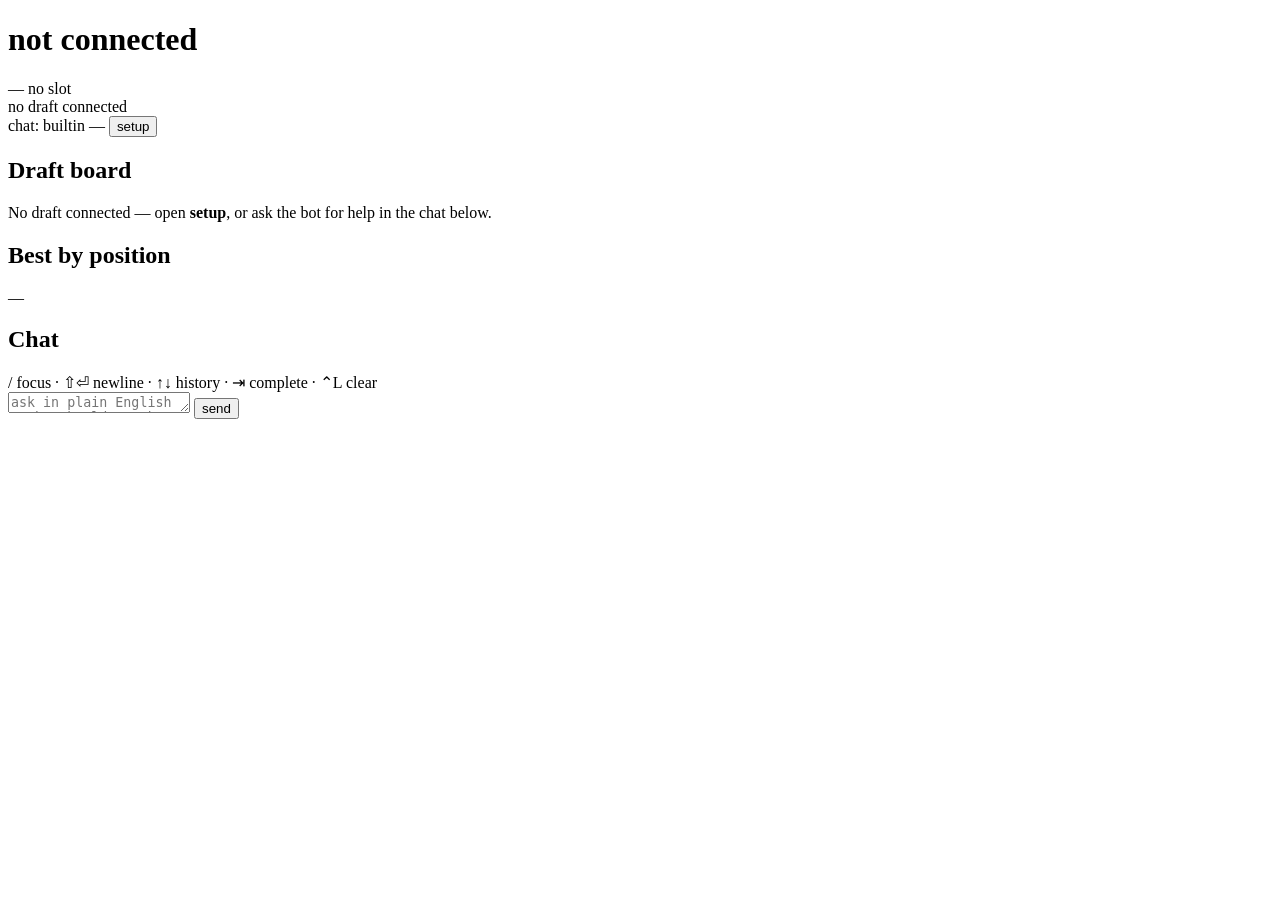
==== server/ffbot/web/index.html @ c48fa5a7 "Monorepo layout: python engine moves to server/ Vercel's Python runtime detection fires on any root " ====
<!doctype html>
<html lang="en">
<head>
<meta charset="utf-8">
<meta name="viewport" content="width=device-width, initial-scale=1">
<meta name="color-scheme" content="dark light">
<title>ff-draft-bot</title>
<!-- Inline data URI: the panel must work with no network at all. -->
<link rel="icon" href="data:,">
<link rel="stylesheet" href="/styles.css">
<script>
  // The server hands the page its API token. It either replaces the
  // placeholder below or injects its own assignment; take whichever real
  // value lands, and never let the untouched placeholder win.
  (function () {
    var t = "__FFBOT_TOKEN__";
    if (!window.FFBOT_TOKEN && t.slice(0, 7) !== "__FFBOT") {
      window.FFBOT_TOKEN = t;
    }
  })();
</script>
<script defer src="/app.js"></script>
</head>
<body>

<header id="hdr">
  <div class="hdr-id">
    <span id="dot" class="dot red" title="disconnected"></span>
    <h1 id="draftName">not connected</h1>
    <span id="badges" class="badges"></span>
  </div>

  <div class="hdr-clock">
    <span id="clockMain" class="num">&mdash;</span>
    <span id="clockSlot" class="dim">no slot</span>
  </div>

  <div id="turn" class="turn idle">
    <span id="turnText" role="status" aria-live="polite">no draft connected</span>
  </div>

  <div class="hdr-actions">
    <span id="engineTag" class="tag even"
          title="which brain answered the last chat">chat: builtin</span>
    <span id="updated" class="dim num">&mdash;</span>
    <button id="btnMenu" class="ghost small" aria-expanded="false"
            aria-haspopup="dialog" aria-controls="menu">setup</button>
  </div>
</header>

<!-- Everything that used to be a tab bar lives here: connect, mock, preset,
     note. Roster / room / strategy / review are questions you ask the bot. -->
<div id="menu" class="menu" role="dialog" aria-label="setup" hidden>
  <form id="connectForm" class="mform">
    <h3>Connect a Sleeper draft</h3>
    <input id="cDraft" type="text" autocomplete="off" spellcheck="false"
           placeholder="sleeper.com/draft/nfl/… or a draft id">
    <div class="mrow">
      <input id="cUser" type="text" autocomplete="off" spellcheck="false"
             placeholder="sleeper username">
      <input id="cSlot" type="number" min="1" max="32" step="1"
             placeholder="slot" class="narrow">
      <button type="submit" class="primary small">connect</button>
    </div>
    <p class="hint">Read-only. The bot advises; it never submits a pick.</p>
  </form>

  <form id="mockForm" class="mform">
    <h3>Offline mock</h3>
    <div class="mrow">
      <label class="fld"><span>teams</span>
        <input id="mTeams" type="number" min="4" max="32" step="1" value="12">
      </label>
      <label class="fld"><span>rounds</span>
        <input id="mRounds" type="number" min="1" max="30" step="1" value="15">
      </label>
      <label class="fld"><span>slot</span>
        <input id="mSlot" type="number" min="1" max="32" step="1" value="5">
      </label>
      <label class="fld"><span>sim to</span>
        <input id="mUpto" type="number" min="0" max="600" step="1" value="0">
      </label>
    </div>
    <div class="mrow">
      <label class="fld grow"><span>scoring</span>
        <select id="mScoring">
          <option value="ppr">PPR</option>
          <option value="half_ppr">Half PPR</option>
          <option value="std">Standard</option>
        </select>
      </label>
      <label class="check"><input id="mSuperflex" type="checkbox"> superflex</label>
      <label class="check"><input id="mDynasty" type="checkbox"> dynasty</label>
      <button type="submit" class="primary small">start</button>
    </div>
  </form>

  <div class="mform">
    <h3>Strategy preset</h3>
    <div class="mrow">
      <select id="presetSel" aria-label="strategy preset"></select>
      <button id="presetApply" type="button" class="small">apply</button>
    </div>
    <p class="hint">Finer tuning is chat: “set rb_target_count 2”, “strategy”.</p>
  </div>

  <form id="noteForm" class="mform">
    <h3>Note for post-draft review</h3>
    <div class="mrow">
      <input id="noteText" type="text" autocomplete="off"
             placeholder="log a concern while it is fresh">
      <button type="submit" class="small">save</button>
    </div>
  </form>
</div>

<nav id="compactTabs" class="compact-tabs" hidden aria-label="panel views">
  <button type="button" data-cview="options" class="on">Options</button>
  <button type="button" data-cview="board">Board</button>
  <button type="button" data-cview="chat">Chat</button>
</nav>

<main id="work" data-cview="options">

  <!-- ------------------------------------------------------ left: board -->
  <section id="boardPane" class="pane" aria-labelledby="boardTitle">
    <div class="pane-head">
      <h2 id="boardTitle">Draft board</h2>
      <div id="legend" class="legend"></div>
      <button id="btnNow" class="ghost small" hidden>jump to now</button>
    </div>

    <div id="boardScroll" class="board-scroll" tabindex="0" role="region"
         aria-label="draft board grid, scrolls sideways">
      <table id="boardTable" class="board" hidden>
        <caption class="sr-only">Rounds down, draft slots across.</caption>
        <thead id="boardHead"></thead>
        <tbody id="boardBody"></tbody>
      </table>
      <p id="boardEmpty" class="empty">No draft connected &mdash; open
        <b>setup</b>, or ask the bot for help in the chat below.</p>
    </div>

    <!-- The phone-width stand-in for the grid. -->
    <ol id="recentList" class="recent" aria-label="recent picks"></ol>
  </section>

  <!-- ------------------------------------------- right: by position + chat -->
  <section id="sidePane" class="pane">

    <section id="byposPane" aria-labelledby="byposTitle">
      <div class="pane-head">
        <h2 id="byposTitle">Best by position</h2>
        <span id="byposPick" class="dim num"></span>
      </div>
      <p id="scriptSays" class="script">&mdash;</p>
      <div id="byposCols" class="bypos"></div>
    </section>

    <section id="chatPane" aria-labelledby="chatTitle">
      <div class="pane-head">
        <h2 id="chatTitle">Chat</h2>
        <span class="dim keyhint">/ focus &middot; ⇧⏎ newline &middot; ↑↓ history
          &middot; ⇥ complete &middot; ⌃L clear</span>
      </div>

      <div id="chatLog" class="chat-log" role="log" aria-live="polite"
           aria-label="conversation" tabindex="0"></div>

      <div id="chatChips" class="chips" aria-label="suggested follow-ups"></div>

      <form id="chatForm" class="composer">
        <textarea id="chatInput" rows="1" autocomplete="off" spellcheck="false"
                  aria-label="ask the bot"
                  placeholder="ask in plain English — who should I take?"></textarea>
        <button type="submit" class="primary small">send</button>
      </form>
    </section>

  </section>
</main>

<div id="toast" class="toast" role="status" hidden></div>

</body>
</html>
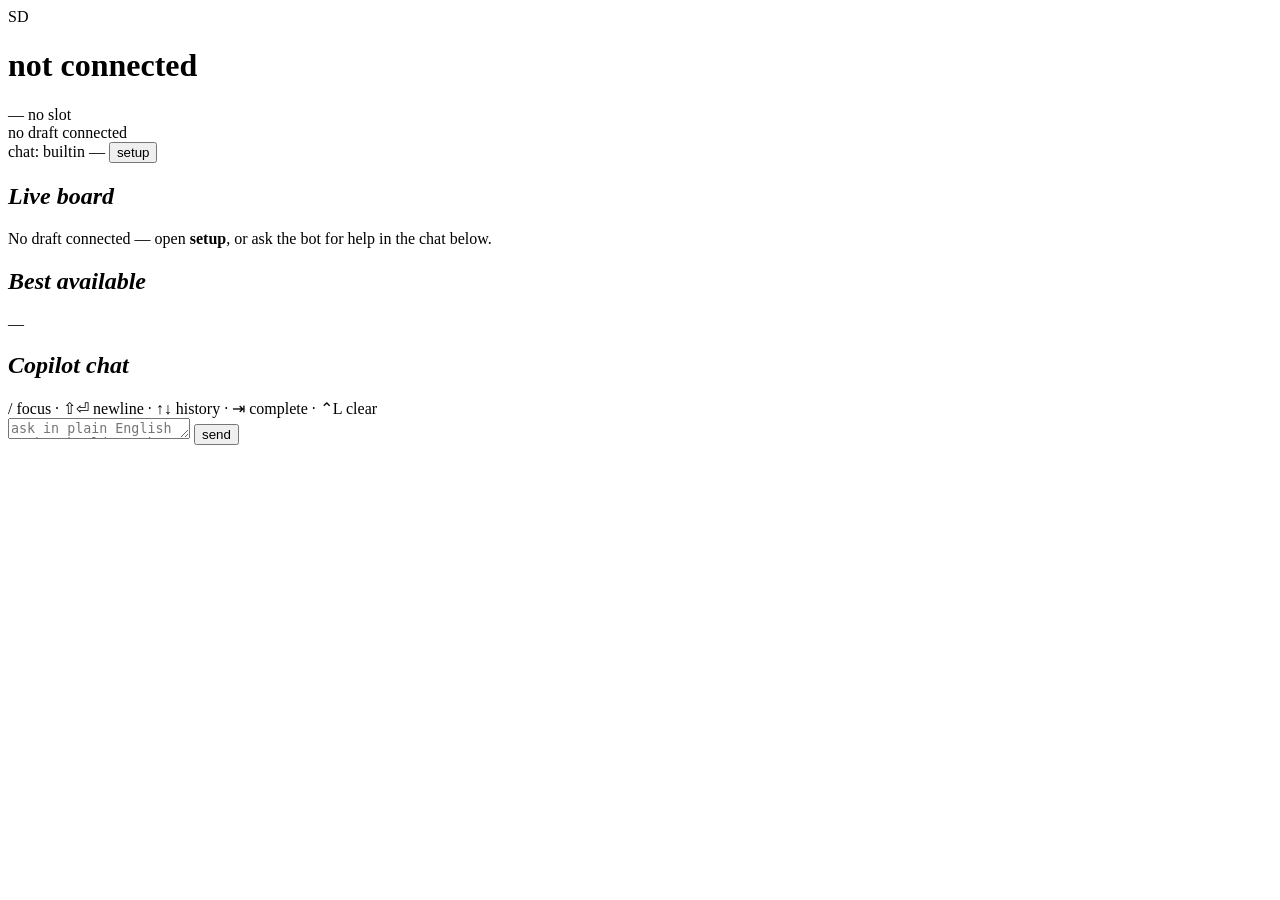
==== commit a6f89518: "Design family across every surface, and a privacy policy made true The app's three panes each get a " ====
--- a/server/ffbot/web/index.html
+++ b/server/ffbot/web/index.html
@@ -25,6 +25,7 @@
 
 <header id="hdr">
   <div class="hdr-id">
+    <span class="hdr-mark" aria-hidden="true">SD</span>
     <span id="dot" class="dot red" title="disconnected"></span>
     <h1 id="draftName">not connected</h1>
     <span id="badges" class="badges"></span>
@@ -43,6 +44,11 @@
     <span id="engineTag" class="tag even"
           title="which brain answered the last chat">chat: builtin</span>
     <span id="updated" class="dim num">&mdash;</span>
+    <span id="acctWrap" class="acct" hidden>
+      <button id="acctBtn" class="ghost small" aria-expanded="false"
+              aria-haspopup="menu">account</button>
+      <div id="acctMenu" class="acct-menu" role="menu" hidden></div>
+    </span>
     <button id="btnMenu" class="ghost small" aria-expanded="false"
             aria-haspopup="dialog" aria-controls="menu">setup</button>
   </div>
@@ -114,6 +120,103 @@
   </form>
 </div>
 
+<section id="welcome" hidden aria-label="get started">
+  <div class="w-inner">
+    <div class="w-brand">
+      <span class="w-dot">SD</span>
+      <div><b>Sid's Draft Copilot</b>
+        <span>live draft assistant &middot; advisory only, it never picks</span></div>
+    </div>
+
+    <div class="w-steps">
+      <div class="w-step">
+        <div class="w-n">1</div>
+        <h3>Copy your draft room's URL</h3>
+        <svg viewBox="0 0 260 44" role="img" aria-label="A browser address bar showing a sleeper.com draft link">
+          <rect x="1" y="4" width="258" height="36" rx="9" class="sv-bar"/>
+          <circle cx="18" cy="22" r="4" class="sv-dot r"/><circle cx="32" cy="22" r="4" class="sv-dot y"/><circle cx="46" cy="22" r="4" class="sv-dot g"/>
+          <rect x="60" y="11" width="188" height="22" rx="6" class="sv-url"/>
+          <text x="68" y="26" class="sv-text">sleeper.com/draft/nfl/12345&hellip;</text>
+        </svg>
+        <p>Open your Sleeper draft (mock rooms count) and copy the address.
+           Yahoo works too, in beta.</p>
+      </div>
+
+      <div class="w-step">
+        <div class="w-n">2</div>
+        <h3>Connect your platform</h3>
+        <div class="ptabs" role="tablist">
+          <button type="button" class="on" data-pf="sleeper">Sleeper</button>
+          <button type="button" data-pf="yahoo">Yahoo <i>beta</i></button>
+          <button type="button" data-pf="espn">ESPN <i>exp.</i></button>
+        </div>
+        <form id="wForm" class="w-form" data-pf-pane="sleeper">
+          <input id="wDraft" type="text" required autocomplete="off" spellcheck="false"
+                 placeholder="https://sleeper.com/draft/nfl/&hellip;">
+          <div class="w-row">
+            <input id="wUser" type="text" autocomplete="off" spellcheck="false"
+                   placeholder="Sleeper username (finds your seat)">
+            <input id="wSlot" type="number" min="1" max="32" placeholder="or seat #">
+          </div>
+          <button type="submit" class="primary">Connect my draft</button>
+        </form>
+        <div id="wYahoo" class="w-form" data-pf-pane="yahoo" hidden>
+          <button type="button" id="wYahooGo" class="primary">
+            Continue with Yahoo</button>
+          <div id="wYahooLeagues"></div>
+          <p class="w-fine">Official Yahoo sign-in - we never see your
+             password. Beta: rehearse in a Yahoo mock first.</p>
+        </div>
+        <form id="wEspn" class="w-form" data-pf-pane="espn" hidden>
+          <input id="weLeague" type="text" placeholder="ESPN league ID" required>
+          <div class="w-row">
+            <input id="weSeason" type="number" value="2026" min="2020" max="2030">
+            <input id="weTeam" type="number" placeholder="team #">
+          </div>
+          <input id="weS2" type="text" placeholder="espn_s2 cookie (private leagues)">
+          <input id="weSwid" type="text" placeholder="SWID cookie, with braces">
+          <button type="submit" class="primary">Connect ESPN league</button>
+          <p class="w-fine">Experimental: uses ESPN's unofficial API and is
+             unproven in live rooms. Cookies stay in this draft session only.</p>
+        </form>
+        <p>Give it ~20 seconds to build the model after connecting.</p>
+      </div>
+
+      <div class="w-step">
+        <div class="w-n">3</div>
+        <h3>Draft with the copilot</h3>
+        <svg viewBox="0 0 260 96" role="img" aria-label="A preview of the copilot: draft board beside ranked options and chat">
+          <rect x="1" y="1" width="118" height="94" rx="8" class="sv-pane"/>
+          <g class="sv-cells">
+            <rect x="9" y="10" width="24" height="14" rx="3" class="c-rb"/><rect x="37" y="10" width="24" height="14" rx="3" class="c-wr"/><rect x="65" y="10" width="24" height="14" rx="3" class="c-qb"/><rect x="93" y="10" width="18" height="14" rx="3" class="c-te"/>
+            <rect x="9" y="30" width="24" height="14" rx="3" class="c-wr"/><rect x="37" y="30" width="24" height="14" rx="3" class="c-rb"/><rect x="65" y="30" width="24" height="14" rx="3" class="c-rb"/><rect x="93" y="30" width="18" height="14" rx="3" class="c-wr"/>
+            <rect x="9" y="50" width="24" height="14" rx="3" class="c-te"/><rect x="37" y="50" width="24" height="14" rx="3" class="c-wr"/><rect x="65" y="50" width="24" height="14" rx="3" class="sv-empty"/><rect x="93" y="50" width="18" height="14" rx="3" class="sv-empty"/>
+            <rect x="9" y="70" width="24" height="14" rx="3" class="sv-empty"/><rect x="37" y="70" width="24" height="14" rx="3" class="sv-empty"/><rect x="65" y="70" width="24" height="14" rx="3" class="sv-empty"/><rect x="93" y="70" width="18" height="14" rx="3" class="sv-empty"/>
+          </g>
+          <rect x="127" y="1" width="132" height="58" rx="8" class="sv-pane"/>
+          <rect x="135" y="10" width="80" height="8" rx="3" class="sv-line-strong"/>
+          <rect x="219" y="10" width="32" height="8" rx="3" class="c-good"/>
+          <rect x="135" y="24" width="96" height="7" rx="3" class="sv-line"/>
+          <rect x="135" y="36" width="88" height="7" rx="3" class="sv-line"/>
+          <rect x="135" y="48" width="70" height="7" rx="3" class="sv-line"/>
+          <rect x="127" y="65" width="132" height="30" rx="8" class="sv-pane"/>
+          <rect x="135" y="73" width="104" height="14" rx="7" class="sv-bubble"/>
+          <text x="141" y="83" class="sv-text sm">who should I take?</text>
+        </svg>
+        <p>Board mirrors every pick. Ask the chat anything - short verdicts,
+           "more" for depth.</p>
+      </div>
+    </div>
+
+    <div class="w-alt">
+      <span>No draft right now?</span>
+      <button id="wMock" type="button" class="ghost">Try an instant mock draft</button>
+      <span class="w-pills"><i class="live">Sleeper &middot; live</i>
+        <i class="beta">Yahoo &middot; beta</i></span>
+    </div>
+  </div>
+</section>
+
 <nav id="compactTabs" class="compact-tabs" hidden aria-label="panel views">
   <button type="button" data-cview="options" class="on">Options</button>
   <button type="button" data-cview="board">Board</button>
@@ -125,7 +228,7 @@
   <!-- ------------------------------------------------------ left: board -->
   <section id="boardPane" class="pane" aria-labelledby="boardTitle">
     <div class="pane-head">
-      <h2 id="boardTitle">Draft board</h2>
+      <h2 id="boardTitle"><i class="kick k-board">Live board</i></h2>
       <div id="legend" class="legend"></div>
       <button id="btnNow" class="ghost small" hidden>jump to now</button>
     </div>
@@ -150,7 +253,7 @@
 
     <section id="byposPane" aria-labelledby="byposTitle">
       <div class="pane-head">
-        <h2 id="byposTitle">Best by position</h2>
+        <h2 id="byposTitle"><i class="kick k-bypos">Best available</i></h2>
         <span id="byposPick" class="dim num"></span>
       </div>
       <p id="scriptSays" class="script">&mdash;</p>
@@ -159,7 +262,7 @@
 
     <section id="chatPane" aria-labelledby="chatTitle">
       <div class="pane-head">
-        <h2 id="chatTitle">Chat</h2>
+        <h2 id="chatTitle"><i class="kick k-chat">Copilot chat</i></h2>
         <span class="dim keyhint">/ focus &middot; ⇧⏎ newline &middot; ↑↓ history
           &middot; ⇥ complete &middot; ⌃L clear</span>
       </div>
